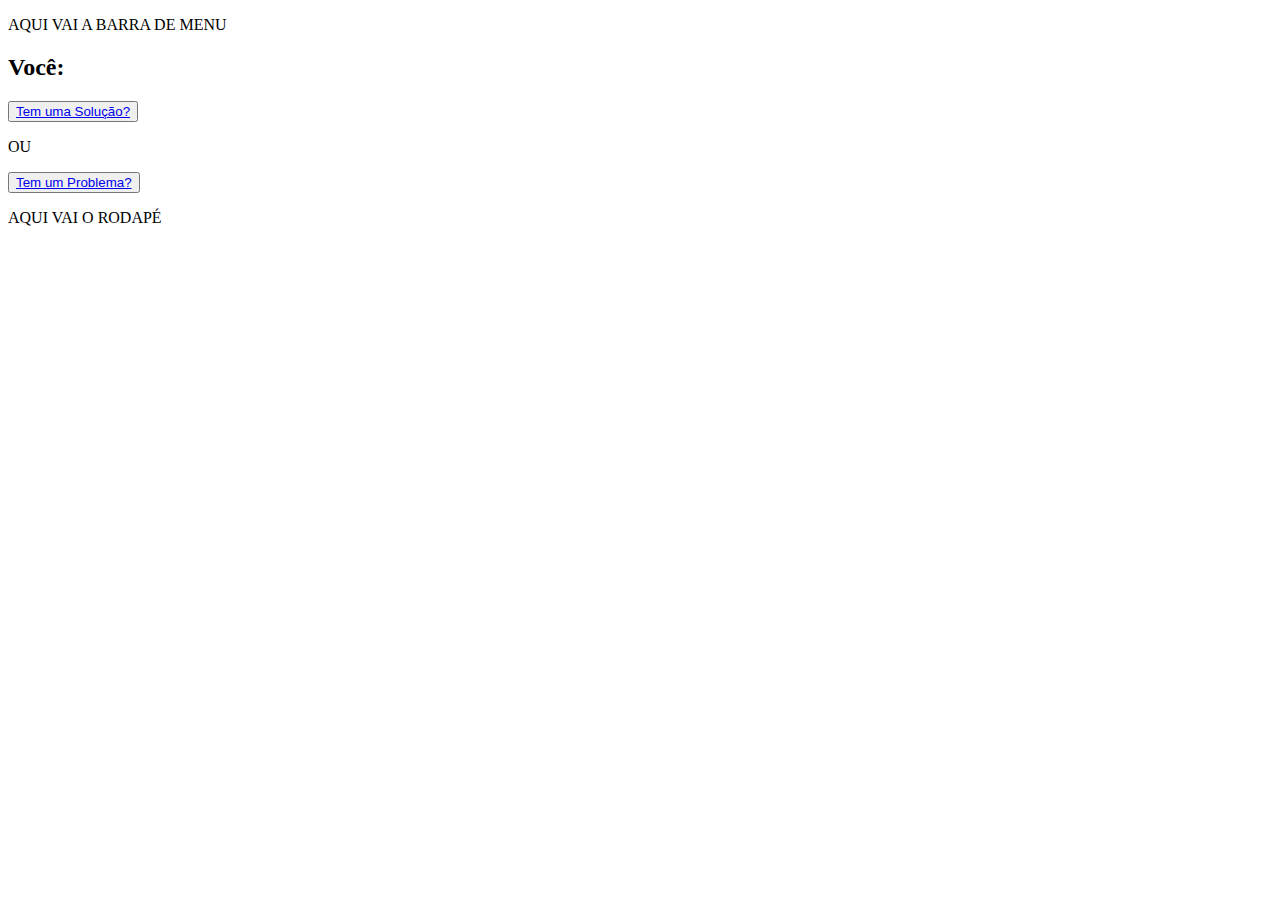
==== index.html @ 31cba3ec "Add files via upload" ====
<!DOCTYPE html>
<html lang="en">
<head>
    <meta charset="UTF-8">
    <meta name="viewport" content="width=device-width, initial-scale=1.0">
    <meta http-equiv="X-UA-Compatible" content="ie=edge">
    <title>SOL</title>
    <link rel="stylesheet" href="css/style.css">
</head>
<body>
    <header>
        <p>AQUI VAI A BARRA DE MENU</p>
    </header>
        <section class="corpo_pag">
                <h2>Você:</h2>

                <section class="perguntas">

                <div class="direita">
                    <button class="btn1"><a href="#">Tem uma Solução?</a></button>
                </div>
                <p>OU</p>
                <div class="esquerda">
                     <button class="btn1"><a href="#">Tem um Problema?</a></button>
                </div>

            </section>

        </section>
    <footer>
            <p>AQUI VAI O RODAPÉ </p>
    </footer>
</body>
</html>
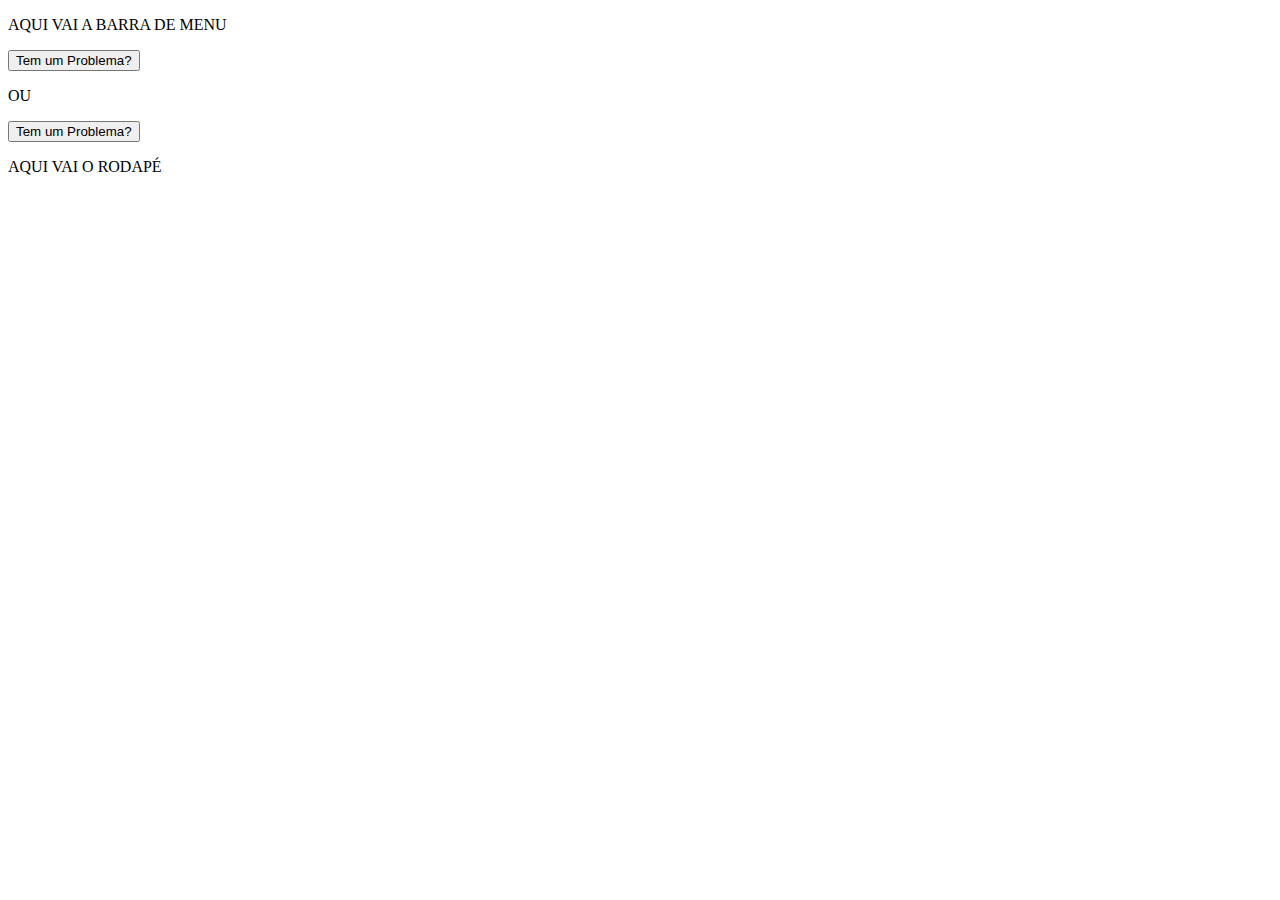
==== commit 594ab100: "Add files via upload" ====
--- a/index.html
+++ b/index.html
@@ -12,23 +12,20 @@
         <p>AQUI VAI A BARRA DE MENU</p>
     </header>
         <section class="corpo_pag">
-                <h2>Você:</h2>
+                <section class="perguntas">
+                    <button class="btn1"  onmouseover="cresce()" onmouseout="decrece()">Tem um Problema?</button>
 
-                <section class="perguntas">
+                    <p>OU</p>
+                
+                     <button class="btn2"  onmouseover="cresce2()" onmouseout="decrece2()">Tem um Problema?</button>
 
-                <div class="direita">
-                    <button class="btn1"><a href="#">Tem uma Solução?</a></button>
-                </div>
-                <p>OU</p>
-                <div class="esquerda">
-                     <button class="btn1"><a href="#">Tem um Problema?</a></button>
-                </div>
 
             </section>
 
         </section>
     <footer>
-            <p>AQUI VAI O RODAPÉ </p>
+            <p>AQUI VAI O RODAPÉ</p>
     </footer>
+    <script src="script/scripts.js"></script>
 </body>
-</html>+</html>
